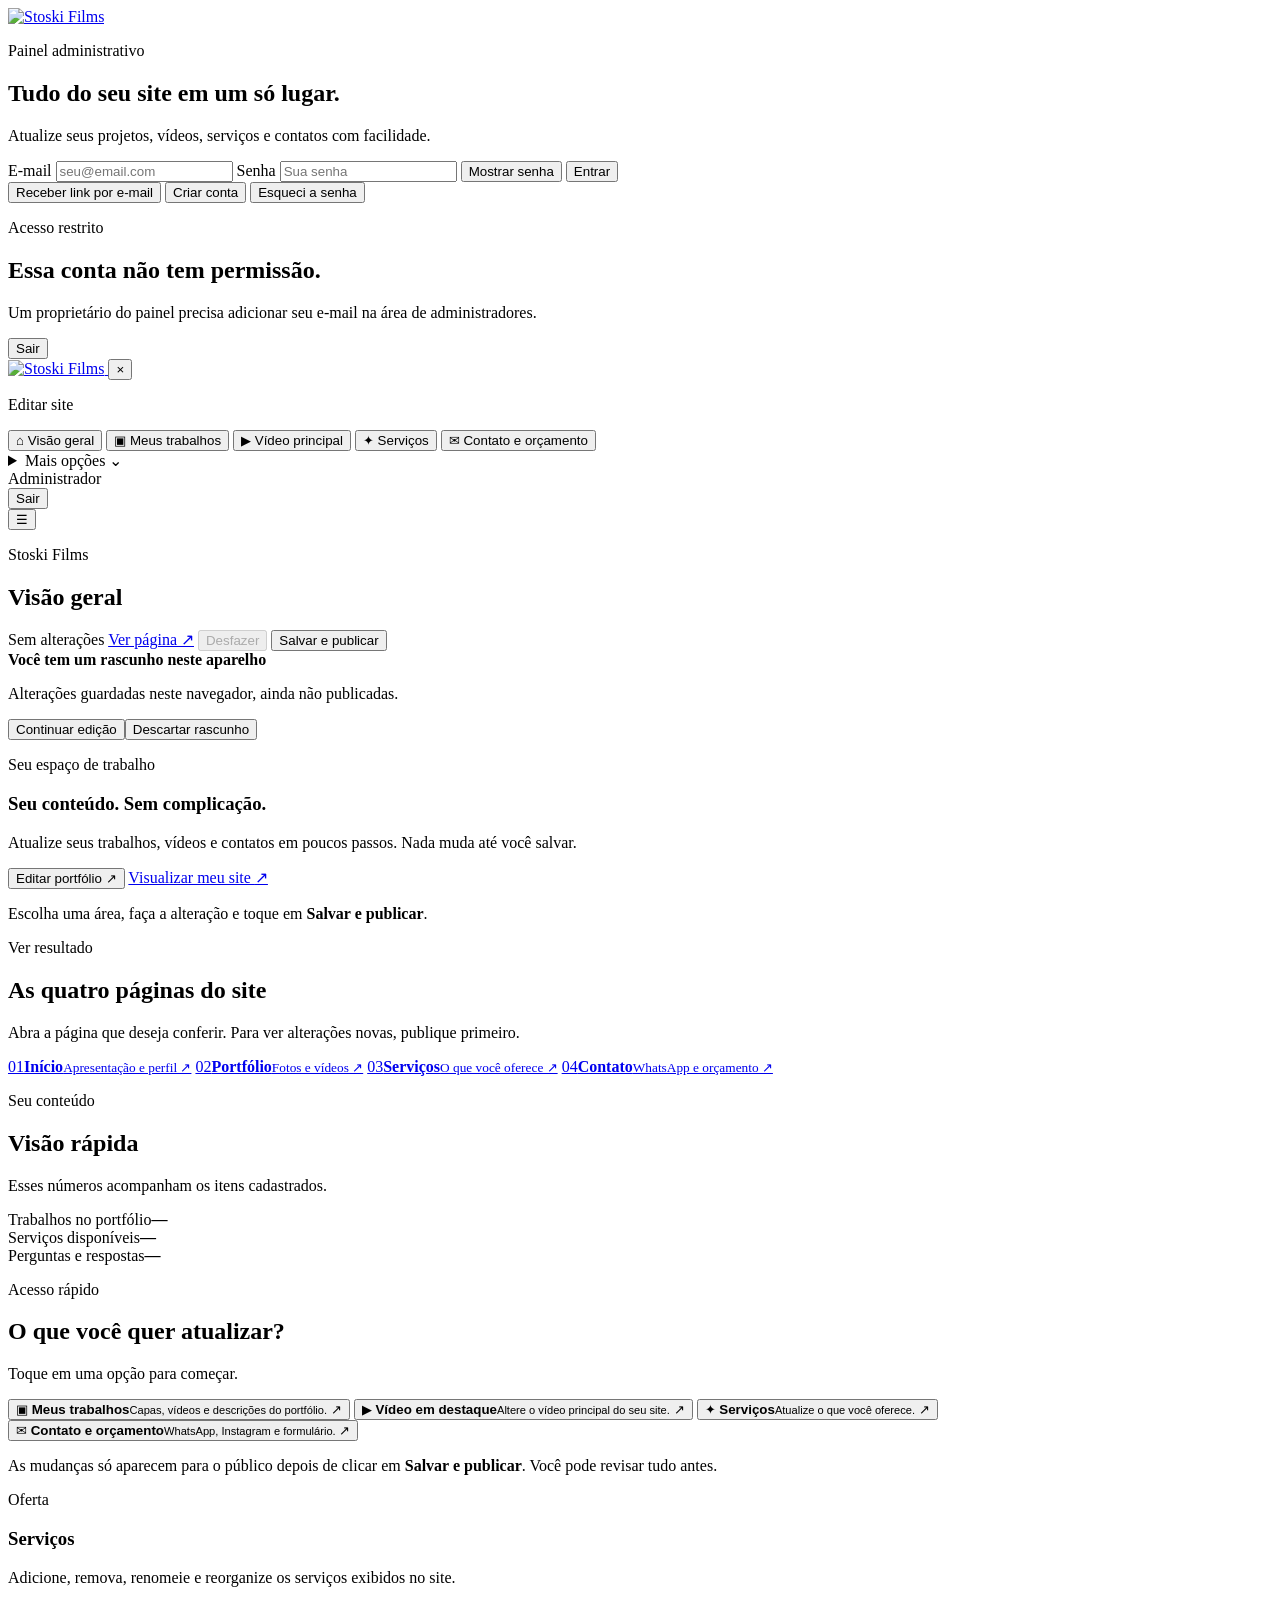
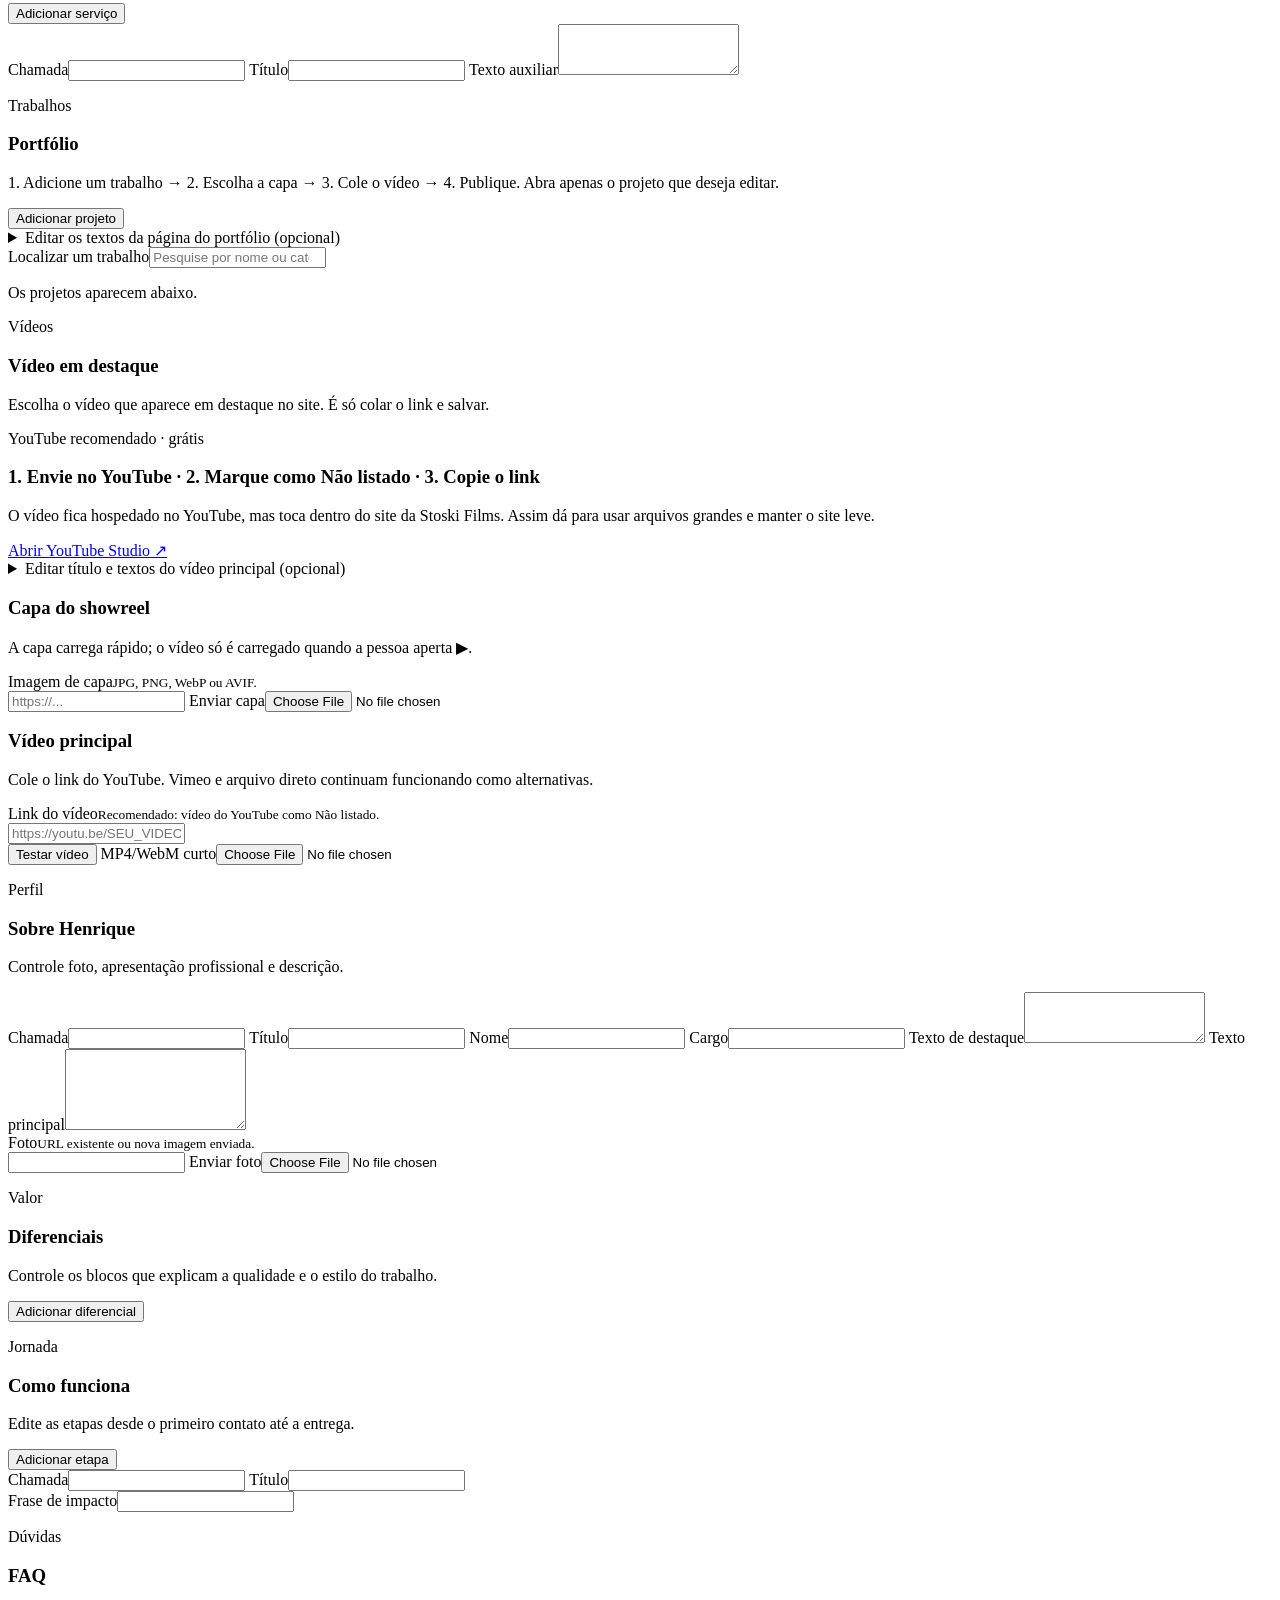
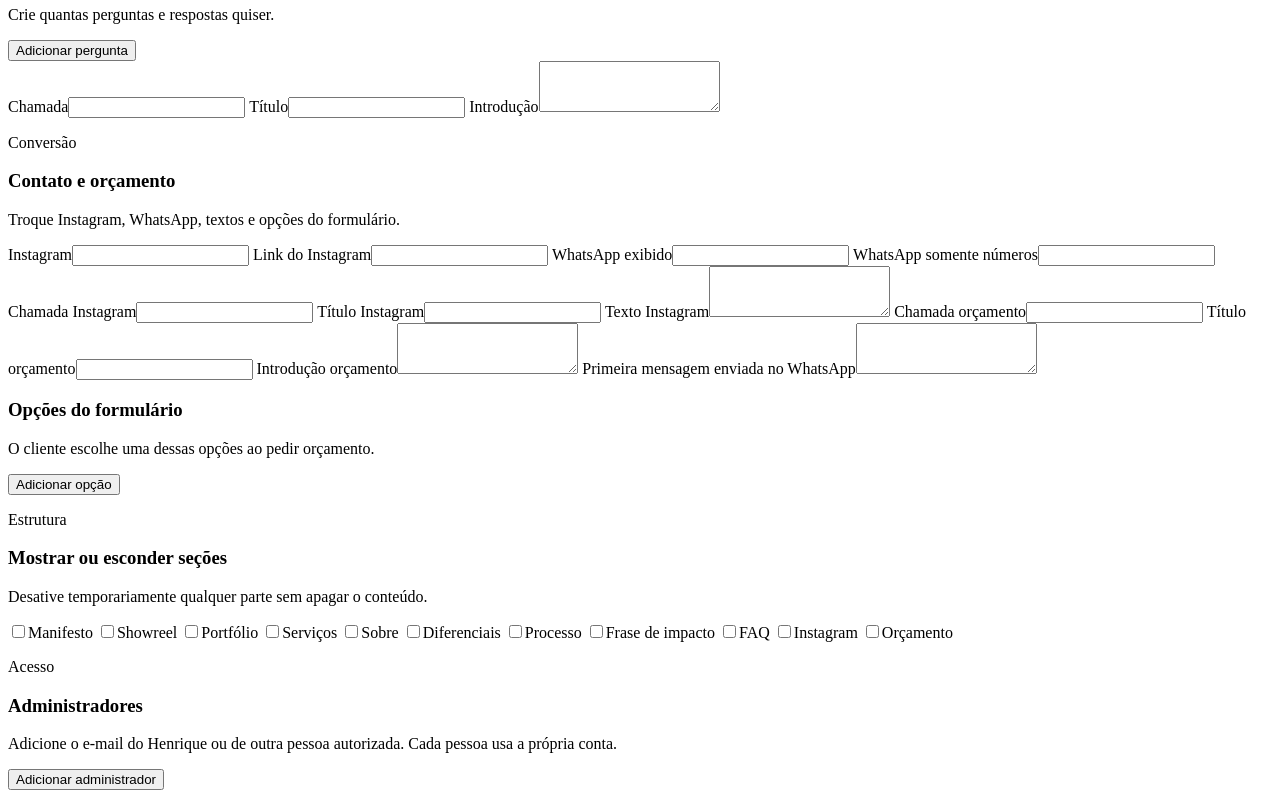
==== admin.html @ f7f20568 "feat(admin): reorganizar painel por tarefas, prévias por página, busca e rascunhos" ====
<!doctype html>
<html lang="pt-BR">
<head>
  <meta charset="utf-8">
  <meta name="viewport" content="width=device-width,initial-scale=1,viewport-fit=cover">
  <meta name="theme-color" content="#0a0a0a">
  <meta http-equiv="Content-Security-Policy" content="default-src 'self'; base-uri 'self'; object-src 'none'; script-src 'self' https://cdn.jsdelivr.net; style-src 'self' 'unsafe-inline' https://fonts.googleapis.com; font-src 'self' data: https://fonts.gstatic.com; img-src 'self' data: blob: https:; connect-src 'self' https://yncspxfsvlqdnodlsosb.supabase.co; media-src 'self' blob: https:; frame-src https://www.youtube-nocookie.com https://www.youtube.com https://player.vimeo.com; form-action 'self'; upgrade-insecure-requests">
  <meta name="referrer" content="strict-origin-when-cross-origin">
  <meta name="robots" content="noindex,nofollow,noarchive">
  <title>Painel ADM | Stoski Films</title>
  <link rel="icon" href="assets/favicon.svg?v=20261104-svg-sf" type="image/svg+xml">
  <link rel="preconnect" href="https://yncspxfsvlqdnodlsosb.supabase.co" crossorigin>
  <link rel="preconnect" href="https://fonts.googleapis.com">
  <link rel="preconnect" href="https://fonts.gstatic.com" crossorigin>
  <link rel="stylesheet" href="css/admin.css?v=20261107-painel-premium">
  <link rel="stylesheet" href="css/admin-upgrade.css?v=20261119-easy-editor">
</head>
<body>
  <div class="admin-shell">
    <section class="auth-screen" id="auth-screen">
      <div class="auth-card">
        <a class="auth-brand" href="index.html">
          <img src="assets/stoski-logo.svg?v=20261104-svg-sf" alt="Stoski Films">
        </a>
        <p class="eyebrow">Painel administrativo</p>
        <h1>Tudo do seu site em um só lugar.</h1>
        <p class="auth-note">Atualize seus projetos, vídeos, serviços e contatos com facilidade.</p>

        <form id="login-form" class="auth-form">
          <label>
            <span>E-mail</span>
            <input id="login-email" type="email" autocomplete="email" required placeholder="seu@email.com">
          </label>
          <label>
            <span>Senha</span>
            <input id="login-password" type="password" autocomplete="current-password" minlength="10" placeholder="Sua senha">
          </label>
          <button class="link-btn password-toggle" id="toggle-password" type="button" aria-pressed="false">Mostrar senha</button>
          <button class="btn primary" type="submit">Entrar</button>
          <div class="auth-actions">
            <button class="link-btn" id="magic-link-btn" type="button">Receber link por e-mail</button>
            <button class="link-btn" id="signup-btn" type="button">Criar conta</button>
            <button class="link-btn" id="reset-btn" type="button">Esqueci a senha</button>
          </div>
        </form>
        <div id="auth-status" class="status" role="status" aria-live="polite"></div>
      </div>
    </section>

    <section class="unauthorized-screen hidden" id="unauthorized-screen">
      <div class="auth-card">
        <p class="eyebrow">Acesso restrito</p>
        <h1>Essa conta não tem permissão.</h1>
        <p class="auth-note">Um proprietário do painel precisa adicionar seu e-mail na área de administradores.</p>
        <button class="btn" id="unauthorized-logout" type="button">Sair</button>
      </div>
    </section>

    <section class="dashboard hidden" id="dashboard">
      <aside class="sidebar" id="sidebar">
        <div class="sidebar-head">
          <a href="index.html" class="brand-link" target="_blank" rel="noopener">
            <img src="assets/stoski-logo.svg?v=20261104-svg-sf" alt="Stoski Films">
          </a>
          <button class="icon-btn sidebar-close" id="sidebar-close" type="button" aria-label="Fechar menu">×</button>
        </div>

        <nav class="admin-nav" id="admin-nav" aria-label="Áreas do painel">
          <p class="nav-group-label">Editar site</p>
          <button class="nav-item active" data-panel="overview" type="button"><span class="nav-item-icon" aria-hidden="true">⌂</span> Visão geral</button>
          <button class="nav-item" data-panel="portfolio" type="button"><span class="nav-item-icon" aria-hidden="true">▣</span> Meus trabalhos</button>
          <button class="nav-item" data-panel="videos" type="button"><span class="nav-item-icon" aria-hidden="true">▶</span> Vídeo principal</button>
          <button class="nav-item" data-panel="services" type="button"><span class="nav-item-icon" aria-hidden="true">✦</span> Serviços</button>
          <button class="nav-item" data-panel="contact" type="button"><span class="nav-item-icon" aria-hidden="true">✉</span> Contato e orçamento</button>
          <details class="nav-more">
            <summary>Mais opções <span aria-hidden="true">⌄</span></summary>
            <div class="nav-more-content">
              <button class="nav-item" data-panel="about" type="button"><span class="nav-item-icon" aria-hidden="true">◎</span> Sobre Henrique</button>
              <button class="nav-item" data-panel="differentials" type="button"><span class="nav-item-icon" aria-hidden="true">✧</span> Diferenciais</button>
              <button class="nav-item" data-panel="process" type="button"><span class="nav-item-icon" aria-hidden="true">☷</span> Como funciona</button>
              <button class="nav-item" data-panel="faq" type="button"><span class="nav-item-icon" aria-hidden="true">?</span> Dúvidas frequentes</button>
              <button class="nav-item" data-panel="sections" type="button"><span class="nav-item-icon" aria-hidden="true">☰</span> Seções do site</button>
              <button class="nav-item owner-only" data-panel="admins" type="button"><span class="nav-item-icon" aria-hidden="true">♙</span> Administradores</button>
            </div>
          </details>
        </nav>

        <div class="sidebar-foot">
          <div class="user-chip">
            <span id="user-name">Administrador</span>
            <small id="user-email"></small>
          </div>
          <button class="btn subtle" id="logout-btn" type="button">Sair</button>
        </div>
      </aside>

      <div class="main-area">
        <header class="topbar">
          <div class="topbar-left">
            <button class="icon-btn mobile-menu" id="mobile-menu" type="button" aria-label="Abrir menu">☰</button>
            <div>
              <p class="eyebrow">Stoski Films</p>
              <h2 id="panel-title">Visão geral</h2>
            </div>
          </div>
          <div class="topbar-actions">
            <span class="save-indicator" id="save-indicator">Sem alterações</span>
            <a class="btn subtle context-preview" id="panel-preview-link" href="index.html" target="_blank" rel="noopener noreferrer">Ver página ↗</a>
            <button class="btn subtle discard-control" id="discard-btn" type="button" disabled>Desfazer</button>
            <button class="btn primary" id="save-btn" type="button">Salvar e publicar</button>
          </div>
        </header>

        <main class="content">
          <div id="global-status" class="status global-status" role="status" aria-live="polite"></div>
          <div class="draft-restore hidden" id="draft-restore" role="region" aria-label="Recuperação de rascunho"><div><strong>Você tem um rascunho neste aparelho</strong><p>Alterações guardadas neste navegador, ainda não publicadas.</p></div><div class="draft-actions"><button class="btn primary small" type="button" id="restore-draft-btn">Continuar edição</button><button class="btn subtle small" type="button" id="delete-draft-btn">Descartar rascunho</button></div></div>

          <section class="panel active" data-panel-id="overview">
            <div class="welcome-card">
              <div class="welcome-copy">
                <p class="eyebrow">Seu espaço de trabalho</p>
                <h1>Seu conteúdo. Sem complicação.</h1>
                <p>Atualize seus trabalhos, vídeos e contatos em poucos passos. Nada muda até você salvar.</p>
                <div class="welcome-actions">
                  <button class="btn primary" type="button" data-open-panel="portfolio">Editar portfólio <span aria-hidden="true">↗</span></button>
                  <a class="btn subtle" href="index.html" target="_blank" rel="noopener noreferrer">Visualizar meu site <span aria-hidden="true">↗</span></a>
                </div>
                <p class="welcome-guidance">Escolha uma área, faça a alteração e toque em <strong>Salvar e publicar</strong>.</p>
              </div>
            </div>
            <div class="admin-pages">
              <div class="admin-pages-head"><p class="eyebrow">Ver resultado</p><h2>As quatro páginas do site</h2><p>Abra a página que deseja conferir. Para ver alterações novas, publique primeiro.</p></div>
              <div class="admin-pages-grid">
                <a href="index.html" target="_blank" rel="noopener noreferrer"><span aria-hidden="true">01</span><strong>Início</strong><small>Apresentação e perfil ↗</small></a>
                <a href="portfolio.html" target="_blank" rel="noopener noreferrer"><span aria-hidden="true">02</span><strong>Portfólio</strong><small>Fotos e vídeos ↗</small></a>
                <a href="servicos.html" target="_blank" rel="noopener noreferrer"><span aria-hidden="true">03</span><strong>Serviços</strong><small>O que você oferece ↗</small></a>
                <a href="contato.html" target="_blank" rel="noopener noreferrer"><span aria-hidden="true">04</span><strong>Contato</strong><small>WhatsApp e orçamento ↗</small></a>
              </div>
            </div>
            <div class="overview-section-heading">
              <div>
                <p class="eyebrow">Seu conteúdo</p>
                <h2>Visão rápida</h2>
              </div>
              <p>Esses números acompanham os itens cadastrados.</p>
            </div>
            <div class="stats-grid overview-stats">
              <article><span>Trabalhos no portfólio</span><strong id="stat-projects">—</strong></article>
              <article><span>Serviços disponíveis</span><strong id="stat-services">—</strong></article>
              <article><span>Perguntas e respostas</span><strong id="stat-faqs">—</strong></article>
            </div>
            <div class="overview-section-heading">
              <div>
                <p class="eyebrow">Acesso rápido</p>
                <h2>O que você quer atualizar?</h2>
              </div>
              <p>Toque em uma opção para começar.</p>
            </div>
            <div class="overview-shortcuts">
              <button class="overview-shortcut" type="button" data-open-panel="portfolio">
                <span class="shortcut-icon" aria-hidden="true">▣</span>
                <span class="shortcut-copy"><strong>Meus trabalhos</strong><small>Capas, vídeos e descrições do portfólio.</small></span>
                <span class="shortcut-arrow" aria-hidden="true">↗</span>
              </button>
              <button class="overview-shortcut" type="button" data-open-panel="videos">
                <span class="shortcut-icon" aria-hidden="true">▶</span>
                <span class="shortcut-copy"><strong>Vídeo em destaque</strong><small>Altere o vídeo principal do seu site.</small></span>
                <span class="shortcut-arrow" aria-hidden="true">↗</span>
              </button>
              <button class="overview-shortcut" type="button" data-open-panel="services">
                <span class="shortcut-icon" aria-hidden="true">✦</span>
                <span class="shortcut-copy"><strong>Serviços</strong><small>Atualize o que você oferece.</small></span>
                <span class="shortcut-arrow" aria-hidden="true">↗</span>
              </button>
              <button class="overview-shortcut" type="button" data-open-panel="contact">
                <span class="shortcut-icon" aria-hidden="true">✉</span>
                <span class="shortcut-copy"><strong>Contato e orçamento</strong><small>WhatsApp, Instagram e formulário.</small></span>
                <span class="shortcut-arrow" aria-hidden="true">↗</span>
              </button>
            </div>
            <p class="overview-hint">As mudanças só aparecem para o público depois de clicar em <strong>Salvar e publicar</strong>. Você pode revisar tudo antes.</p>
          </section>

          <section class="panel" data-panel-id="services">
            <div class="panel-head">
              <div><p class="eyebrow">Oferta</p><h1>Serviços</h1><p>Adicione, remova, renomeie e reorganize os serviços exibidos no site.</p></div>
              <button class="btn primary" data-add-item="services.items" type="button">Adicionar serviço</button>
            </div>
            <div class="form-grid">
              <label><span>Chamada</span><input data-path="services.kicker" type="text"></label>
              <label><span>Título</span><input data-path="services.title" type="text"></label>
              <label><span>Texto auxiliar</span><textarea data-path="services.note" rows="3"></textarea></label>
            </div>
            <div class="repeater cards" data-object-list="services.items" data-template="service"></div>
          </section>

          <section class="panel" data-panel-id="portfolio">
            <div class="panel-head">
              <div><p class="eyebrow">Trabalhos</p><h1>Portfólio</h1><p>1. Adicione um trabalho → 2. Escolha a capa → 3. Cole o vídeo → 4. Publique. Abra apenas o projeto que deseja editar.</p></div>
              <button class="btn primary" data-add-item="portfolio.items" type="button">Adicionar projeto</button>
            </div>
            <details class="page-copy-details"><summary>Editar os textos da página do portfólio (opcional)</summary><div class="form-grid two">
              <label><span>Chamada</span><input data-path="portfolio.kicker" type="text"></label>
              <label><span>Título</span><input data-path="portfolio.title" type="text"></label>
              <label class="full"><span>Texto do link para Instagram</span><input data-path="portfolio.instagramLabel" type="text"></label>
            </div></details>
            <div class="project-tools">
              <label class="project-search-label"><span>Localizar um trabalho</span><input type="search" id="project-search" placeholder="Pesquise por nome ou categoria..." autocomplete="off" aria-controls="project-list"></label>
              <p id="project-results" role="status" aria-live="polite">Os projetos aparecem abaixo.</p>
            </div>
            <datalist id="portfolio-category-options"><option value="Filme de casamento"></option><option value="Eventos"></option><option value="Reels & comercial"></option><option value="Produção audiovisual"></option></datalist>
            <div class="repeater cards" id="project-list" data-object-list="portfolio.items" data-template="portfolio"></div>
          </section>

          <section class="panel" data-panel-id="videos">
            <div class="panel-head">
              <div>
                <p class="eyebrow">Vídeos</p>
                <h1>Vídeo em destaque</h1>
                <p>Escolha o vídeo que aparece em destaque no site. É só colar o link e salvar.</p>
              </div>
            </div>

            <div class="youtube-helper">
              <div>
                <span class="youtube-badge">YouTube recomendado · grátis</span>
                <h3>1. Envie no YouTube · 2. Marque como Não listado · 3. Copie o link</h3>
                <p>O vídeo fica hospedado no YouTube, mas toca dentro do site da Stoski Films. Assim dá para usar arquivos grandes e manter o site leve.</p>
              </div>
              <a class="btn primary" href="https://studio.youtube.com/" target="_blank" rel="noopener">Abrir YouTube Studio ↗</a>
            </div>

            <details class="page-copy-details"><summary>Editar título e textos do vídeo principal (opcional)</summary><div class="form-grid two">
              <label><span>Chamada</span><input data-path="showreel.kicker" type="text"></label>
              <label><span>Botão</span><input data-path="showreel.buttonLabel" type="text"></label>
              <label class="full"><span>Título</span><input data-path="showreel.title" type="text"></label>
              <label class="full"><span>Texto</span><textarea data-path="showreel.text" rows="3"></textarea></label>
            </div></details>

            <div class="section-block">
              <div class="section-block-head">
                <div>
                  <h3>Capa do showreel</h3>
                  <p>A capa carrega rápido; o vídeo só é carregado quando a pessoa aperta ▶.</p>
                </div>
              </div>
              <div class="upload-field compact">
                <div><span>Imagem de capa</span><small>JPG, PNG, WebP ou AVIF.</small></div>
                <input data-path="showreel.cover" type="text" placeholder="https://...">
                <label class="btn file-btn small">Enviar capa<input type="file" accept="image/*" data-upload-target="showreel.cover"></label>
              </div>
              <img id="showreel-cover-preview" class="admin-cover-preview" alt="Capa atual do vídeo principal" hidden>
            </div>

            <div class="section-block">
              <div class="section-block-head">
                <div>
                  <h3>Vídeo principal</h3>
                  <p>Cole o link do YouTube. Vimeo e arquivo direto continuam funcionando como alternativas.</p>
                </div>
              </div>
              <div class="upload-field compact video-upload-field">
                <div><span>Link do vídeo</span><small>Recomendado: vídeo do YouTube como Não listado.</small></div>
                <input data-path="showreel.video" type="url" placeholder="https://youtu.be/SEU_VIDEO">
                <div class="media-actions">
                  <button class="btn small" type="button" data-preview-path="showreel.video">Testar vídeo</button>
                  <label class="btn file-btn small">MP4/WebM curto<input type="file" accept="video/mp4,video/webm,.mp4,.webm" data-upload-target="showreel.video"></label>
                </div>
              </div>
            </div>
          </section>

          <section class="panel" data-panel-id="about">
            <div class="panel-head"><div><p class="eyebrow">Perfil</p><h1>Sobre Henrique</h1><p>Controle foto, apresentação profissional e descrição.</p></div></div>
            <div class="form-grid two">
              <label><span>Chamada</span><input data-path="about.kicker" type="text"></label>
              <label><span>Título</span><input data-path="about.title" type="text"></label>
              <label><span>Nome</span><input data-path="about.name" type="text"></label>
              <label><span>Cargo</span><input data-path="about.role" type="text"></label>
              <label class="full"><span>Texto de destaque</span><textarea data-path="about.lead" rows="3"></textarea></label>
              <label class="full"><span>Texto principal</span><textarea data-path="about.text" rows="5"></textarea></label>
              <div class="full upload-field">
                <div><span>Foto</span><small>URL existente ou nova imagem enviada.</small></div>
                <input data-path="about.image" type="text">
                <label class="btn file-btn">Enviar foto<input type="file" accept="image/*" data-upload-target="about.image"></label>
              </div>
              <img id="about-photo-preview" class="admin-cover-preview" alt="Foto atual do Henrique" hidden>
            </div>
          </section>

          <section class="panel" data-panel-id="differentials">
            <div class="panel-head">
              <div><p class="eyebrow">Valor</p><h1>Diferenciais</h1><p>Controle os blocos que explicam a qualidade e o estilo do trabalho.</p></div>
              <button class="btn primary" data-add-item="differentials" type="button">Adicionar diferencial</button>
            </div>
            <div class="repeater cards" data-object-list="differentials" data-template="simple"></div>
          </section>

          <section class="panel" data-panel-id="process">
            <div class="panel-head">
              <div><p class="eyebrow">Jornada</p><h1>Como funciona</h1><p>Edite as etapas desde o primeiro contato até a entrega.</p></div>
              <button class="btn primary" data-add-item="process.items" type="button">Adicionar etapa</button>
            </div>
            <div class="form-grid two">
              <label><span>Chamada</span><input data-path="process.kicker" type="text"></label>
              <label><span>Título</span><input data-path="process.title" type="text"></label>
            </div>
            <div class="repeater cards" data-object-list="process.items" data-template="simple"></div>
            <div class="section-block">
              <label><span>Frase de impacto</span><input data-path="quote" type="text"></label>
            </div>
          </section>

          <section class="panel" data-panel-id="faq">
            <div class="panel-head">
              <div><p class="eyebrow">Dúvidas</p><h1>FAQ</h1><p>Crie quantas perguntas e respostas quiser.</p></div>
              <button class="btn primary" data-add-item="faq.items" type="button">Adicionar pergunta</button>
            </div>
            <div class="form-grid">
              <label><span>Chamada</span><input data-path="faq.kicker" type="text"></label>
              <label><span>Título</span><input data-path="faq.title" type="text"></label>
              <label><span>Introdução</span><textarea data-path="faq.intro" rows="3"></textarea></label>
            </div>
            <div class="repeater cards" data-object-list="faq.items" data-template="faq"></div>
          </section>

          <section class="panel" data-panel-id="contact">
            <div class="panel-head"><div><p class="eyebrow">Conversão</p><h1>Contato e orçamento</h1><p>Troque Instagram, WhatsApp, textos e opções do formulário.</p></div></div>
            <div class="form-grid two">
              <label><span>Instagram</span><input data-path="social.instagramHandle" type="text"></label>
              <label><span>Link do Instagram</span><input data-path="social.instagramUrl" type="url"></label>
              <label><span>WhatsApp exibido</span><input data-path="social.whatsappDisplay" type="text"></label>
              <label><span>WhatsApp somente números</span><input data-path="social.whatsappNumber" type="text" inputmode="numeric"></label>
              <label><span>Chamada Instagram</span><input data-path="social.showcaseKicker" type="text"></label>
              <label><span>Título Instagram</span><input data-path="social.showcaseTitle" type="text"></label>
              <label class="full"><span>Texto Instagram</span><textarea data-path="social.showcaseText" rows="3"></textarea></label>
              <label><span>Chamada orçamento</span><input data-path="budget.kicker" type="text"></label>
              <label><span>Título orçamento</span><input data-path="budget.title" type="text"></label>
              <label class="full"><span>Introdução orçamento</span><textarea data-path="budget.intro" rows="3"></textarea></label>
              <label class="full"><span>Primeira mensagem enviada no WhatsApp</span><textarea data-path="budget.whatsappGreeting" rows="3"></textarea></label>
            </div>
            <div class="section-block">
              <div class="section-block-head"><div><h3>Opções do formulário</h3><p>O cliente escolhe uma dessas opções ao pedir orçamento.</p></div><button class="btn small" data-add-string="budget.serviceOptions" type="button">Adicionar opção</button></div>
              <div class="repeater" data-string-list="budget.serviceOptions"></div>
            </div>
          </section>

          <section class="panel" data-panel-id="sections">
            <div class="panel-head"><div><p class="eyebrow">Estrutura</p><h1>Mostrar ou esconder seções</h1><p>Desative temporariamente qualquer parte sem apagar o conteúdo.</p></div></div>
            <div class="switch-grid">
              <label><input data-path="visibility.manifesto" type="checkbox"><span>Manifesto</span></label>
              <label><input data-path="visibility.showreel" type="checkbox"><span>Showreel</span></label>
              <label><input data-path="visibility.portfolio" type="checkbox"><span>Portfólio</span></label>
              <label><input data-path="visibility.services" type="checkbox"><span>Serviços</span></label>
              <label><input data-path="visibility.about" type="checkbox"><span>Sobre</span></label>
              <label><input data-path="visibility.differentials" type="checkbox"><span>Diferenciais</span></label>
              <label><input data-path="visibility.process" type="checkbox"><span>Processo</span></label>
              <label><input data-path="visibility.quote" type="checkbox"><span>Frase de impacto</span></label>
              <label><input data-path="visibility.faq" type="checkbox"><span>FAQ</span></label>
              <label><input data-path="visibility.socialShowcase" type="checkbox"><span>Instagram</span></label>
              <label><input data-path="visibility.budget" type="checkbox"><span>Orçamento</span></label>
            </div>
          </section>

          <section class="panel owner-only" data-panel-id="admins">
            <div class="panel-head">
              <div><p class="eyebrow">Acesso</p><h1>Administradores</h1><p>Adicione o e-mail do Henrique ou de outra pessoa autorizada. Cada pessoa usa a própria conta.</p></div>
              <button class="btn primary" id="add-admin-btn" type="button">Adicionar administrador</button>
            </div>
            <div class="admin-list" id="admin-list"></div>
          </section>

        </main>
      </div>
      <div class="mobile-save-bar" id="mobile-save-bar" hidden>
        <div class="mobile-save-copy"><strong>Você fez alterações</strong><small>Guardei um rascunho neste aparelho</small></div>
        <button class="btn primary" id="mobile-save-btn" type="button">Salvar e publicar</button>
      </div>
      <div class="sidebar-backdrop" id="sidebar-backdrop"></div>
    </section>
  </div>

  <dialog id="admin-dialog" class="modal">
    <form method="dialog" class="modal-card" id="admin-form">
      <div class="modal-head">
        <div><p class="eyebrow">Permissão</p><h2>Adicionar administrador</h2></div>
        <button class="icon-btn" value="cancel" aria-label="Fechar">×</button>
      </div>
      <label><span>Nome</span><input id="admin-name-input" type="text" maxlength="100"></label>
      <label><span>E-mail</span><input id="admin-email-input" type="email" required></label>
      <label><span>Nível</span>
        <select id="admin-role-input">
          <option value="editor">Editor — altera conteúdo</option>
          <option value="owner">Proprietário — conteúdo e acessos</option>
        </select>
      </label>
      <div class="modal-actions">
        <button class="btn" value="cancel" type="button" id="admin-cancel-btn">Cancelar</button>
        <button class="btn primary" type="submit">Adicionar</button>
      </div>
    </form>
  </dialog>

  <dialog id="password-dialog" class="modal">
    <form class="modal-card" id="password-form">
      <div class="modal-head">
        <div><p class="eyebrow">Segurança</p><h2>Definir nova senha</h2></div>
        <button class="icon-btn" type="button" id="password-cancel" aria-label="Fechar">×</button>
      </div>
      <label><span>Nova senha</span><input id="new-password" type="password" autocomplete="new-password" minlength="10" required></label>
      <label><span>Confirmar nova senha</span><input id="confirm-password" type="password" autocomplete="new-password" minlength="10" required></label>
      <div id="password-status" class="status" role="status" aria-live="polite"></div>
      <div class="modal-actions">
        <button class="btn" id="password-cancel-footer" type="button">Cancelar</button>
        <button class="btn primary" type="submit">Salvar nova senha</button>
      </div>
    </form>
  </dialog>

  <dialog id="media-preview-dialog" class="modal media-preview-modal">
    <div class="modal-card">
      <div class="modal-head">
        <div><p class="eyebrow">Prévia</p><h2>Testar vídeo</h2></div>
        <button class="icon-btn" type="button" id="media-preview-close" aria-label="Fechar">×</button>
      </div>
      <div class="admin-video-stage">
        <video id="admin-video-preview" controls playsinline preload="metadata" hidden></video>
        <iframe id="admin-video-embed" title="Prévia do vídeo" allow="autoplay; fullscreen; picture-in-picture" allowfullscreen hidden></iframe>
        <p id="admin-video-error" class="empty" hidden></p>
      </div>
    </div>
  </dialog>

  <script src="https://cdn.jsdelivr.net/npm/@supabase/supabase-js@2"></script>
  <script src="js/admin.js?v=20261119-easy-editor" defer></script>
</body>
</html>
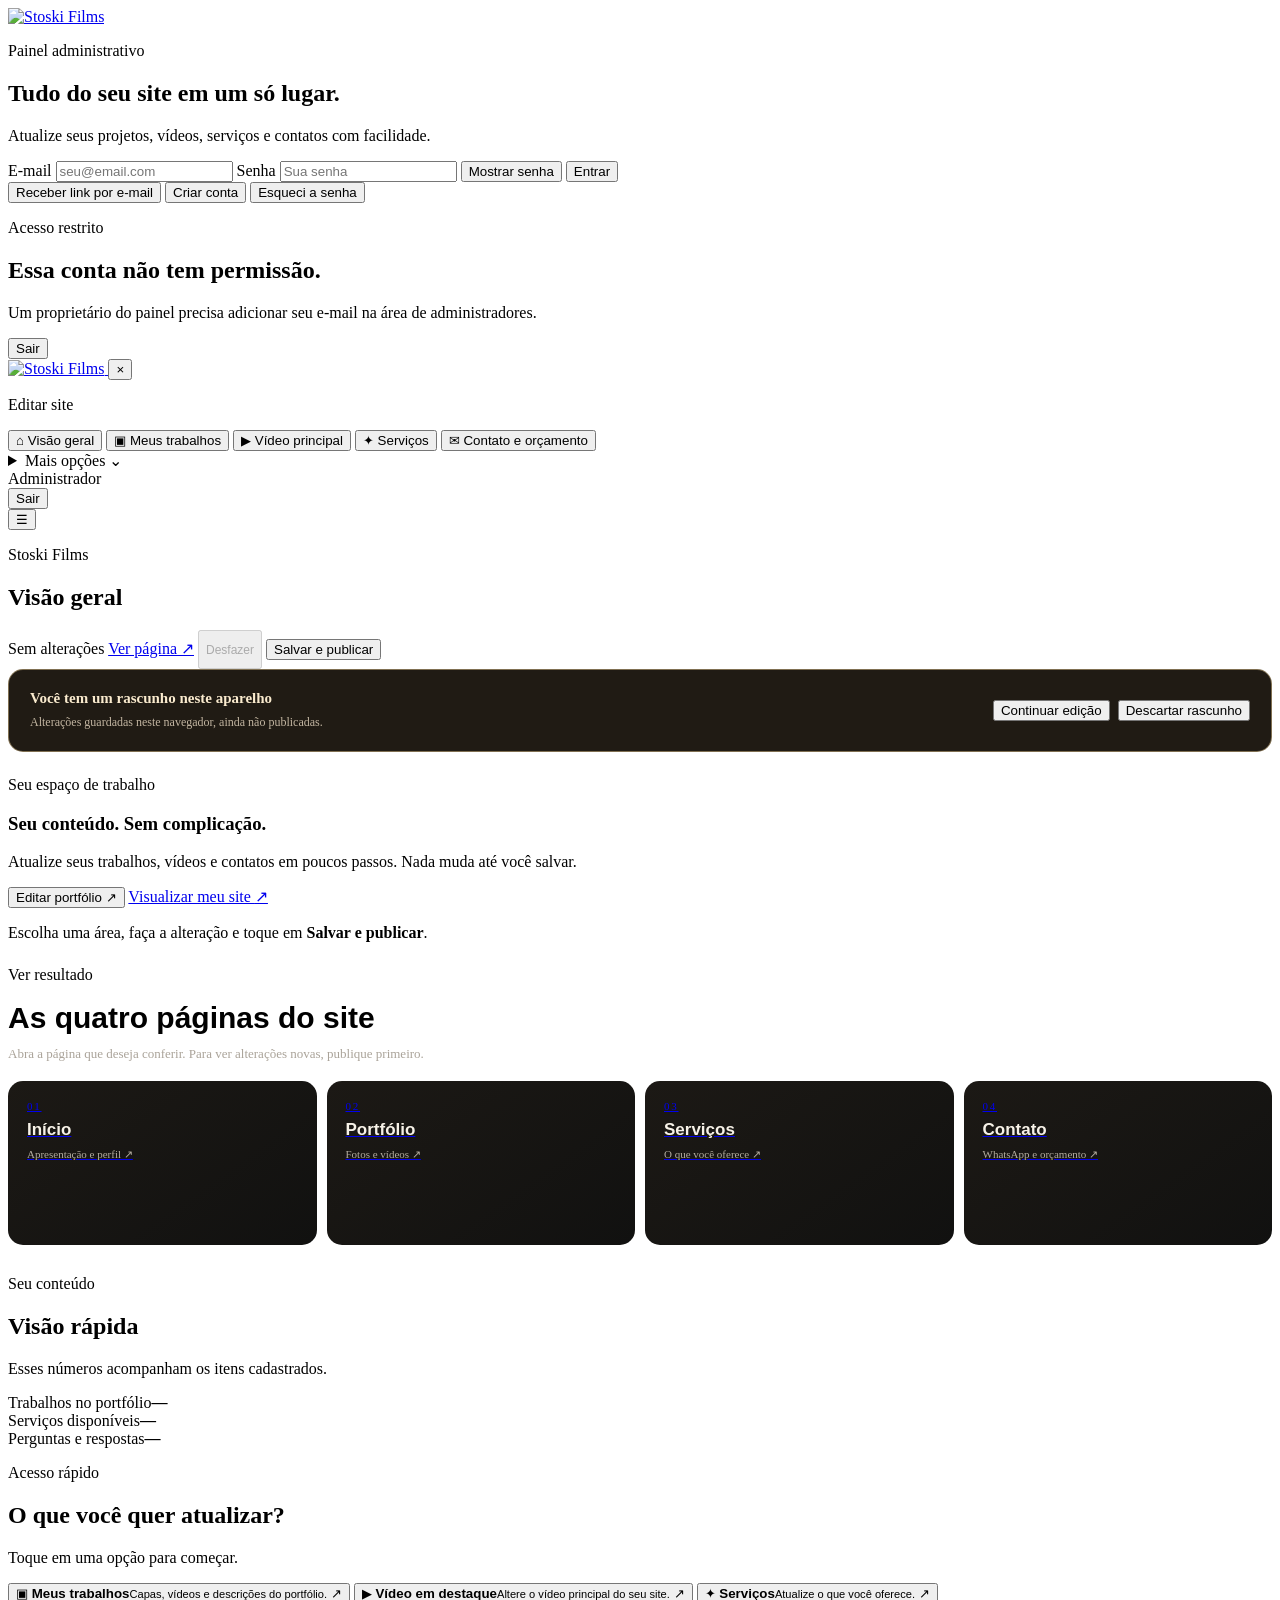
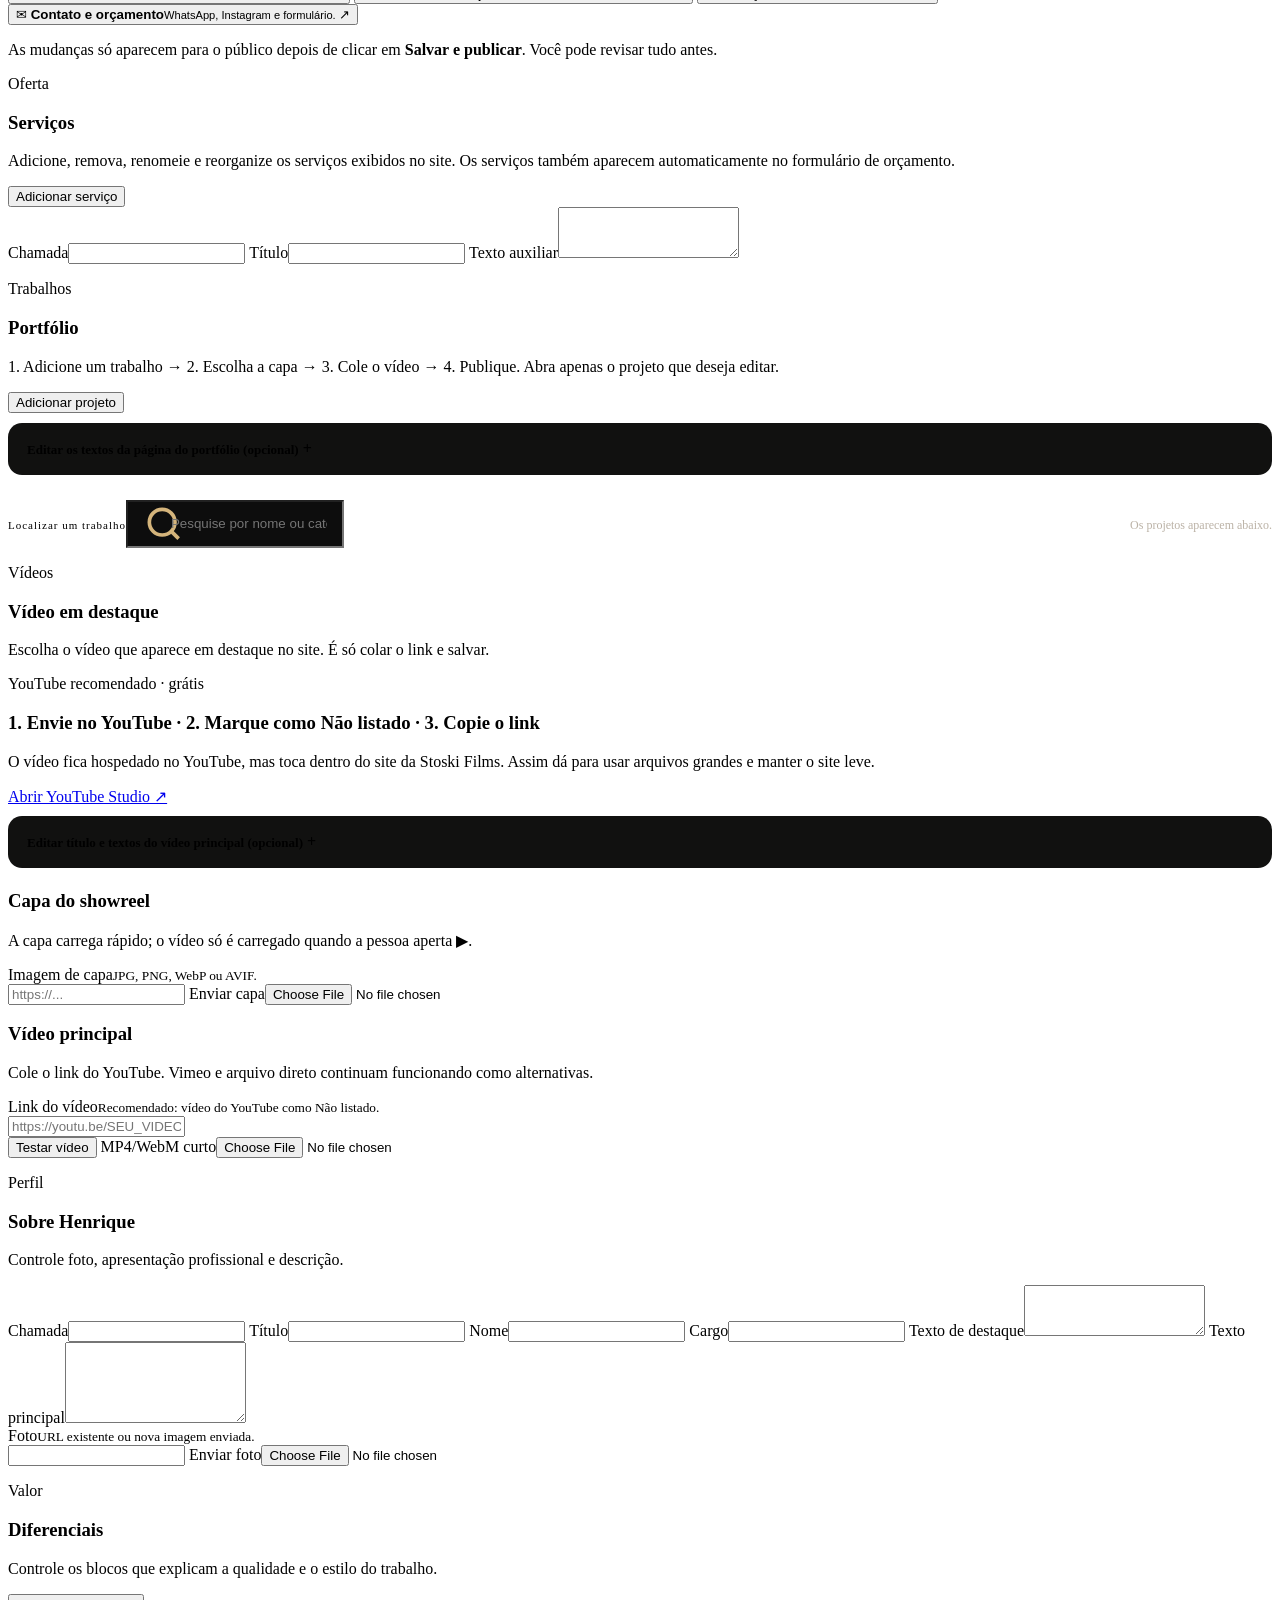
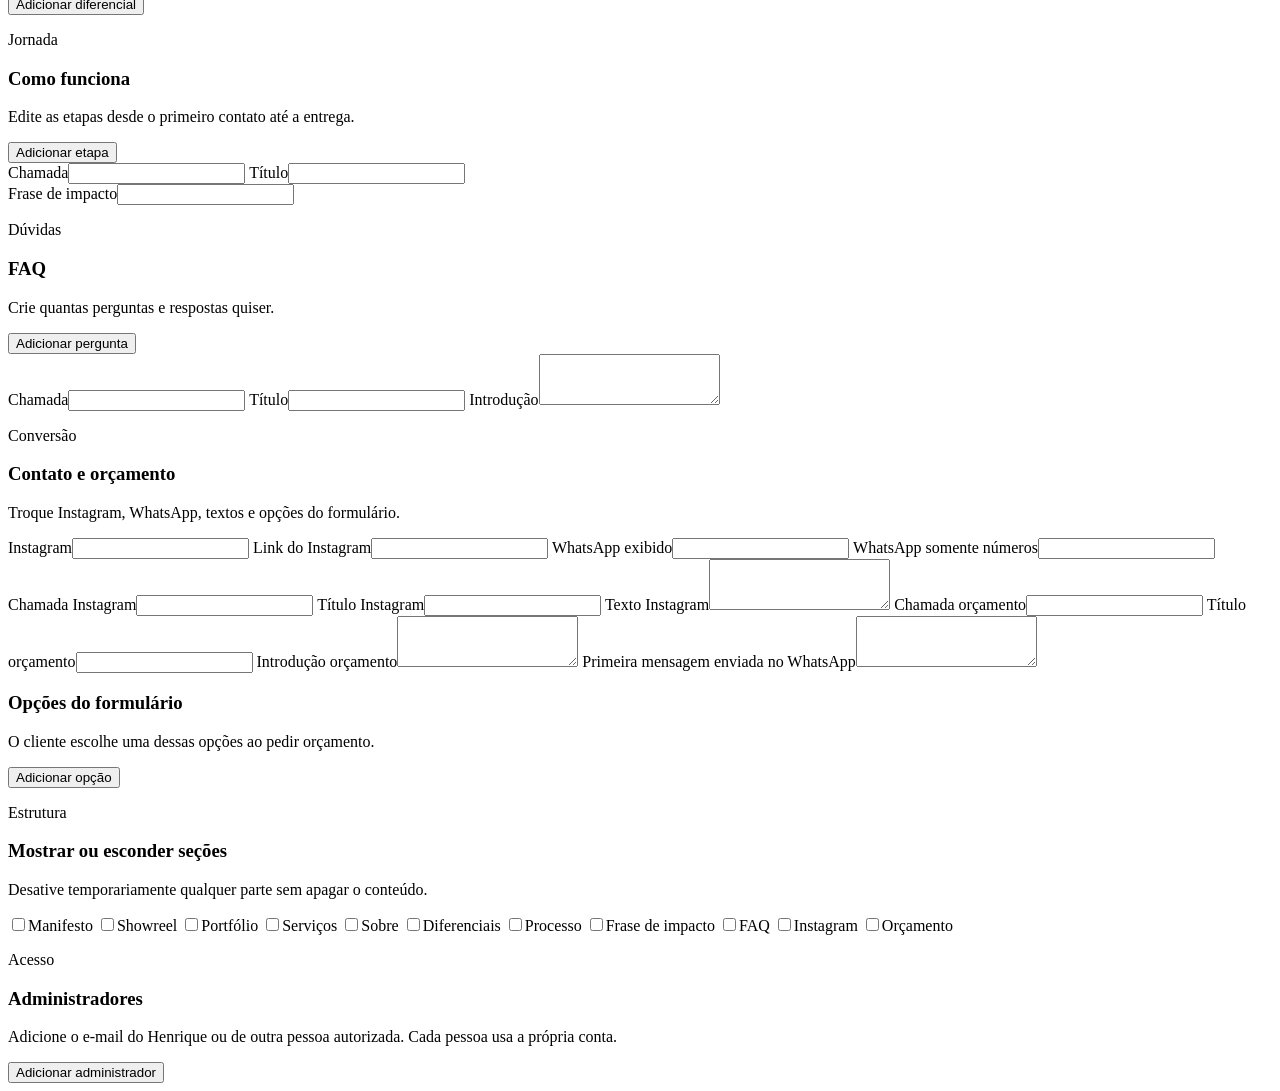
==== commit bfbca3bc: "Sync custom services with quote form and prevent incomplete publication" ====
--- a/admin.html
+++ b/admin.html
@@ -183,7 +183,7 @@
 
           <section class="panel" data-panel-id="services">
             <div class="panel-head">
-              <div><p class="eyebrow">Oferta</p><h1>Serviços</h1><p>Adicione, remova, renomeie e reorganize os serviços exibidos no site.</p></div>
+              <div><p class="eyebrow">Oferta</p><h1>Serviços</h1><p>Adicione, remova, renomeie e reorganize os serviços exibidos no site. Os serviços também aparecem automaticamente no formulário de orçamento.</p></div>
               <button class="btn primary" data-add-item="services.items" type="button">Adicionar serviço</button>
             </div>
             <div class="form-grid">
@@ -432,6 +432,6 @@
   </dialog>
 
   <script src="https://cdn.jsdelivr.net/npm/@supabase/supabase-js@2"></script>
-  <script src="js/admin.js?v=20261119-easy-editor" defer></script>
+  <script src="js/admin.js?v=20261125-service-editor" defer></script>
 </body>
 </html>
--- a/css/admin-upgrade.css
+++ b/css/admin-upgrade.css
@@ -0,0 +1,56 @@
+/* Stoski Films · editor do Henrique (novembro de 2026) */
+:root{--editor-line:rgba(224,197,143,.18)}
+.admin-pages{margin:24px 0 30px}
+.admin-pages-head h2{font:700 clamp(22px,3vw,30px)/1.2 Manrope,sans-serif;margin:5px 0 8px}
+.admin-pages-head>p:last-child{font-size:13px;color:#aaa399;line-height:1.55;margin:0 0 17px}
+.admin-pages-grid{display:grid;grid-template-columns:repeat(4,minmax(0,1fr));gap:10px}
+.admin-pages-grid>a{display:flex;flex-direction:column;gap:8px;min-height:126px;padding:19px;border:1px solid var(--line);border-radius:15px;background:linear-gradient(145deg,#1c1915,#111110);transition:border-color .2s ease,transform .2s ease}
+.admin-pages-grid>a:is(:hover,:focus-visible){border-color:var(--accent);transform:translateY(-2px);outline-offset:3px}
+.admin-pages-grid>a>span{color:var(--accent-2);font-size:11px;letter-spacing:.16em}
+.admin-pages-grid strong{font:700 17px Manrope,sans-serif;color:#f7f2e8}
+.admin-pages-grid small{font-size:11px;color:#b4ada0}
+.context-preview{white-space:nowrap}
+.discard-control{font-size:12px;min-height:39px}
+.draft-restore{display:flex;align-items:center;justify-content:space-between;gap:20px;background:#201b14;border:1px solid rgba(224,197,143,.5);border-radius:15px;padding:19px 21px;margin:0 0 24px}
+.draft-restore strong{font-size:15px;color:#faebce}
+.draft-restore p{font-size:12px;color:#c2b5a1;margin:7px 0 0;line-height:1.45}
+.draft-actions{display:flex;gap:8px;flex-wrap:wrap;flex-shrink:0}
+.page-copy-details{margin:10px 0 22px;padding:0 19px;border:1px solid var(--line);border-radius:14px;background:#111110}
+.page-copy-details>summary{cursor:pointer;list-style:none;padding:17px 0;font-weight:600;color:var(--accent-2);font-size:13px}
+.page-copy-details>summary::-webkit-details-marker{display:none}
+.page-copy-details>summary:after{content:" +";font-size:16px}
+.page-copy-details[open]>summary:after{content:" −"}
+.page-copy-details>.form-grid{border-top:1px solid var(--line);padding:18px 0}
+.project-tools{margin-top:25px;display:flex;justify-content:space-between;align-items:flex-end;gap:15px}
+.project-search-label{width:min(100%,470px)}
+.project-search-label>span{font-size:11px;letter-spacing:.09em}
+.project-tools p{font-size:12px;color:#bbb2a6;white-space:nowrap;margin:0 0 15px}
+.project-search-label input{min-height:48px;padding-left:43px;background:#0d0d0d url("data:image/svg+xml,%3Csvg xmlns='http://www.w3.org/2000/svg' viewBox='0 0 24 24' fill='none' stroke='%23d4b47b' stroke-width='2'%3E%3Ccircle cx='11' cy='11' r='7'/%3E%3Cpath d='m20 20-4-4'/%3E%3C/svg%3E") no-repeat 14px center;background-size:auto,auto 18px}
+.portfolio-editor{padding:0!important;display:block;overflow:hidden;background:#131210!important;border:1px solid var(--line)}
+.portfolio-editor[hidden]{display:none!important}
+.project-editor-details{display:block;width:100%}
+.project-editor-summary{list-style:none;cursor:pointer;display:grid;grid-template-columns:84px minmax(0,1fr) 24px;align-items:center;gap:16px;min-height:114px;padding:14px 18px}
+.project-editor-summary::-webkit-details-marker{display:none}
+.project-editor-summary:is(:hover,:focus-visible){background:rgba(218,186,130,.07);outline:none}
+.project-editor-details[open]>.project-editor-summary{background:rgba(224,197,143,.06);border-bottom:1px solid var(--editor-line)}
+.project-editor-thumbnail{height:74px;width:84px;border-radius:10px;background:linear-gradient(140deg,#33291b,#171717);color:#d5b178;display:flex;align-items:center;justify-content:center;font-size:20px;overflow:hidden}
+.project-editor-thumbnail img{display:block;width:100%;height:100%;object-fit:cover}
+.project-editor-copy{min-width:0;display:grid;gap:7px}
+.project-editor-copy strong{font-family:Manrope,sans-serif;font-size:clamp(14px,1.4vw,18px);line-height:1.3;overflow-wrap:anywhere;color:#f9f4e9}
+.project-editor-copy small{font-size:12px;color:#b9afa0;line-height:1.35}
+.project-editor-arrow{font-size:22px;color:#d7b77f;transition:transform .2s}
+.project-editor-details[open] .project-editor-arrow{transform:rotate(180deg)}
+.project-editor-body{display:grid;gap:15px;padding:20px 21px 24px;position:relative}
+.portfolio-editor .card-actions{position:static;display:flex;justify-content:flex-end;order:0}
+.portfolio-editor .card-index{display:none}
+.portfolio-editor .image-preview{max-height:230px;object-fit:contain;object-position:left center;background:#0c0c0c}
+.portfolio-editor .upload-field{grid-template-columns:minmax(120px,1fr) minmax(180px,1.3fr) auto}
+.portfolio-editor .advanced-fields{padding:0}
+.portfolio-editor .advanced-fields summary{padding-block:10px}
+.admin-cover-preview{display:block;width:min(100%,470px);max-height:235px;object-fit:cover;object-position:center;border-radius:12px;border:1px solid var(--line);background:#101010;margin:14px 0 7px}
+.admin-cover-preview[hidden]{display:none!important}
+.page-copy-details:focus-within,.portfolio-editor:focus-within{border-color:rgba(224,197,143,.65)}
+@media(max-width:1100px){.admin-pages-grid{grid-template-columns:repeat(2,minmax(0,1fr))}.topbar-actions{gap:7px}.topbar-actions .btn{padding:9px 11px}}
+@media(max-width:820px){.topbar{padding-inline:16px}.topbar-actions .discard-control{display:none}.topbar-actions .context-preview{font-size:11px;min-height:40px}.draft-restore{flex-direction:column;align-items:flex-start}.draft-actions{width:100%}.project-tools{flex-direction:column;align-items:stretch}.project-tools p{margin:0}.project-search-label{max-width:none;width:100%}}
+@media(max-width:600px){.admin-pages-grid{grid-template-columns:repeat(2,minmax(0,1fr));gap:8px}.admin-pages-grid>a{min-height:107px;padding:14px}.admin-pages-grid strong{font-size:14px}.admin-pages-grid small{font-size:10px}.draft-actions .btn{flex:1}.project-editor-summary{grid-template-columns:65px minmax(0,1fr) 18px;gap:11px;padding:12px;min-height:95px}.project-editor-thumbnail{width:65px;height:65px}.project-editor-copy strong{font-size:14px}.project-editor-copy small{font-size:10px}.project-editor-body{padding:16px 14px 21px}.portfolio-editor .upload-field{grid-template-columns:1fr}.topbar-actions .save-indicator{display:none}}
+@media(prefers-reduced-motion:reduce){.admin-pages-grid>a,.project-editor-arrow{transition:none}}
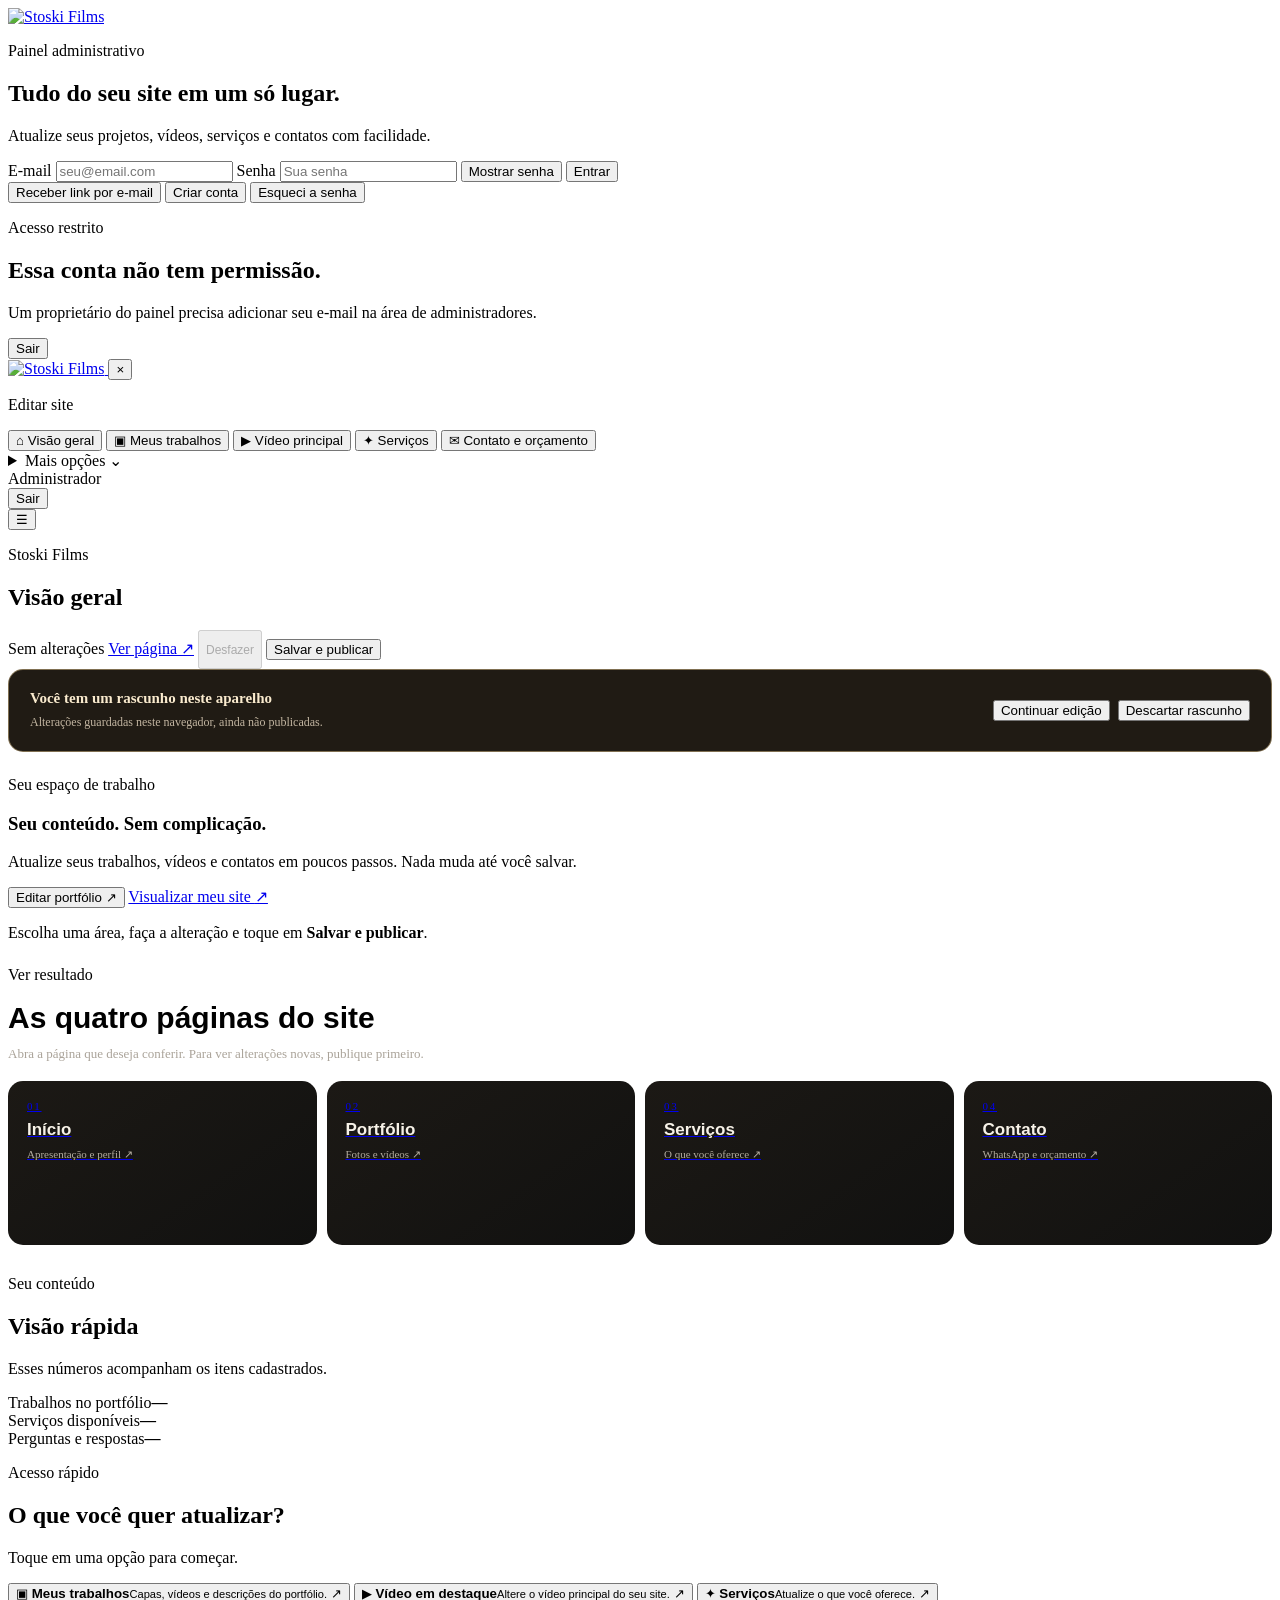
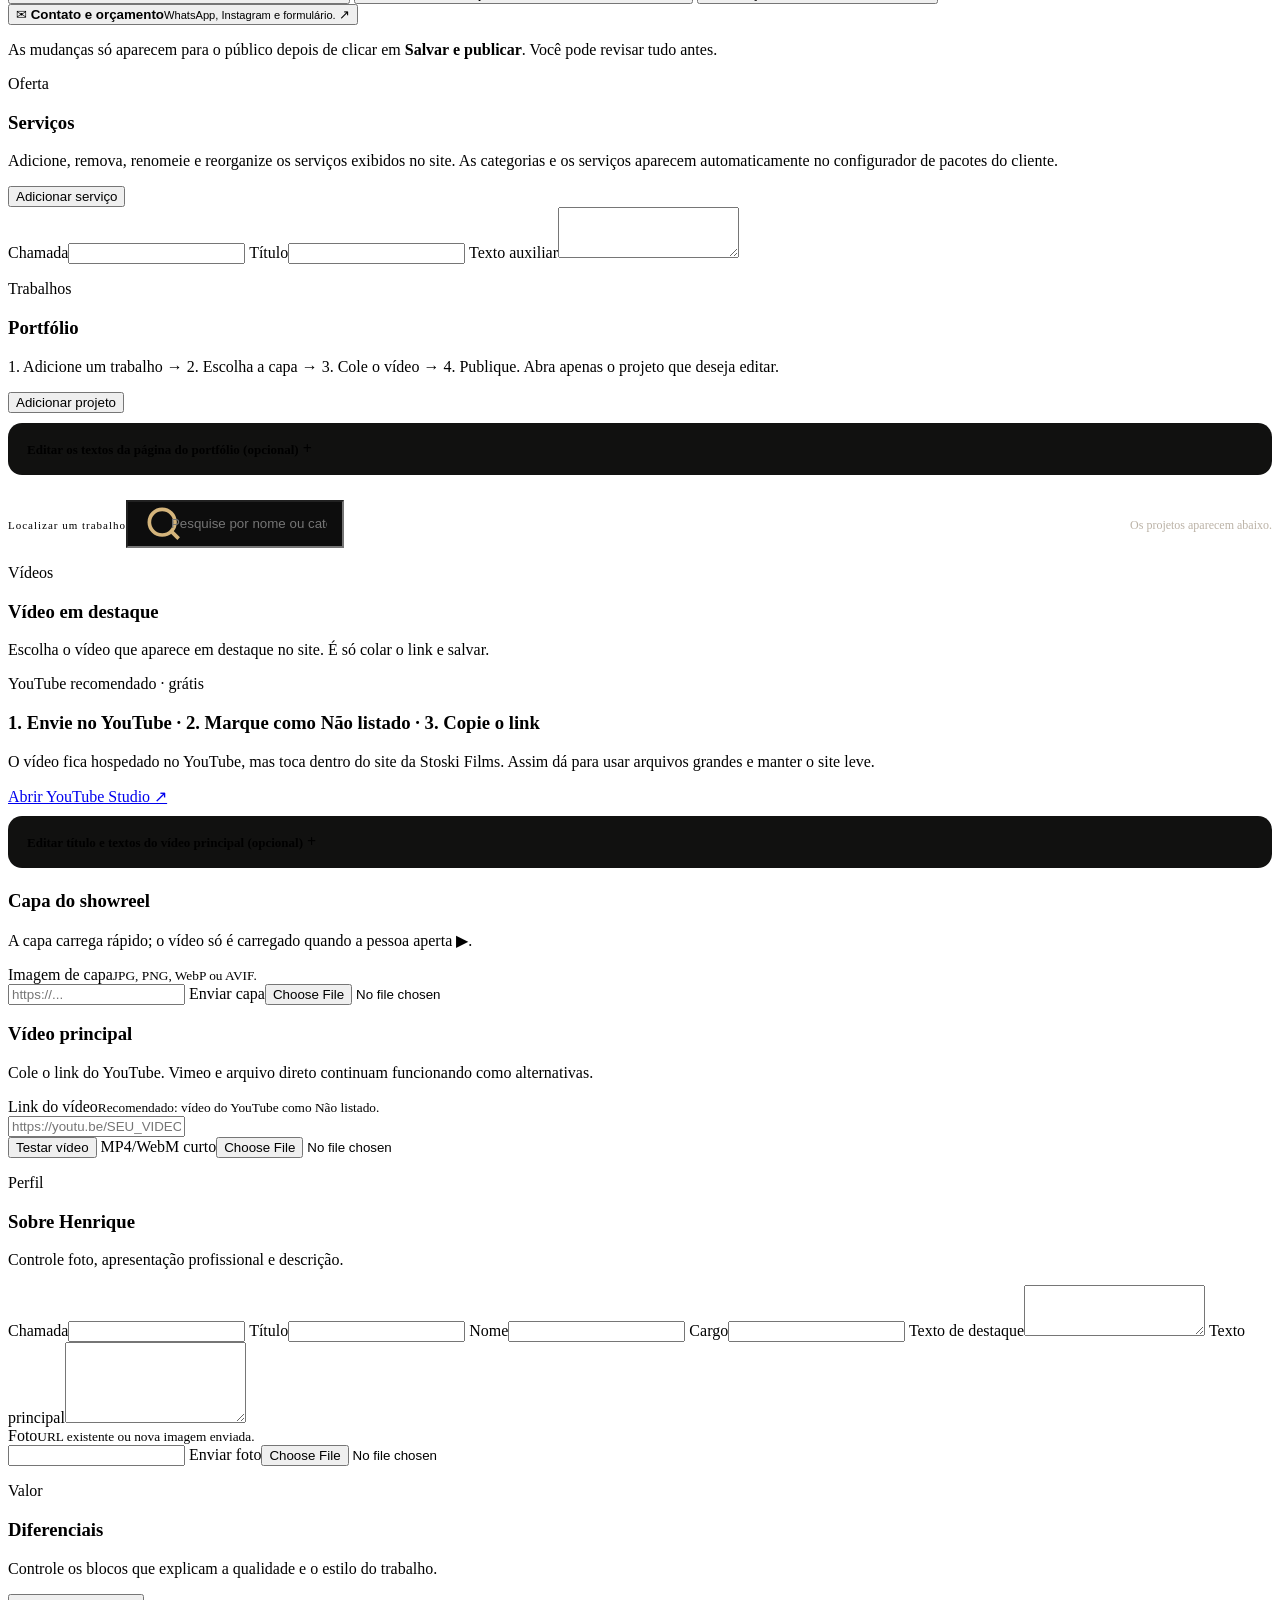
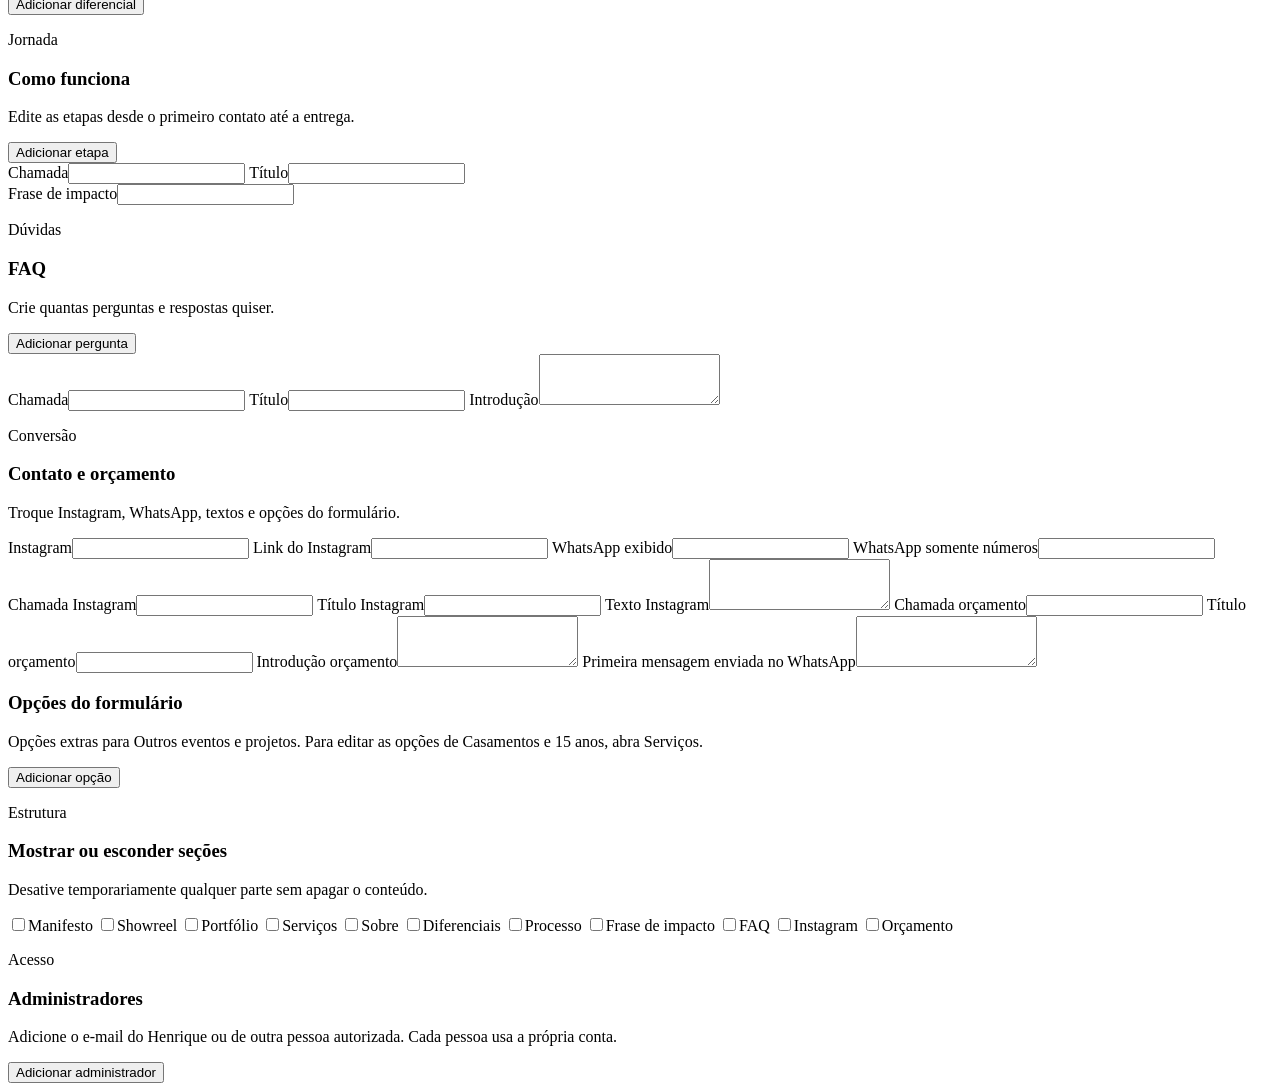
==== commit dc5f2dac: "Novo configurador de orçamento por pacote: admin.html" ====
--- a/admin.html
+++ b/admin.html
@@ -183,7 +183,7 @@
 
           <section class="panel" data-panel-id="services">
             <div class="panel-head">
-              <div><p class="eyebrow">Oferta</p><h1>Serviços</h1><p>Adicione, remova, renomeie e reorganize os serviços exibidos no site. Os serviços também aparecem automaticamente no formulário de orçamento.</p></div>
+              <div><p class="eyebrow">Oferta</p><h1>Serviços</h1><p>Adicione, remova, renomeie e reorganize os serviços exibidos no site. As categorias e os serviços aparecem automaticamente no configurador de pacotes do cliente.</p></div>
               <button class="btn primary" data-add-item="services.items" type="button">Adicionar serviço</button>
             </div>
             <div class="form-grid">
@@ -340,7 +340,7 @@
               <label class="full"><span>Primeira mensagem enviada no WhatsApp</span><textarea data-path="budget.whatsappGreeting" rows="3"></textarea></label>
             </div>
             <div class="section-block">
-              <div class="section-block-head"><div><h3>Opções do formulário</h3><p>O cliente escolhe uma dessas opções ao pedir orçamento.</p></div><button class="btn small" data-add-string="budget.serviceOptions" type="button">Adicionar opção</button></div>
+              <div class="section-block-head"><div><h3>Opções do formulário</h3><p>Opções extras para Outros eventos e projetos. Para editar as opções de Casamentos e 15 anos, abra Serviços.</p></div><button class="btn small" data-add-string="budget.serviceOptions" type="button">Adicionar opção</button></div>
               <div class="repeater" data-string-list="budget.serviceOptions"></div>
             </div>
           </section>
@@ -432,6 +432,6 @@
   </dialog>
 
   <script src="https://cdn.jsdelivr.net/npm/@supabase/supabase-js@2"></script>
-  <script src="js/admin.js?v=20261125-service-editor" defer></script>
+  <script src="js/admin.js?v=20261127-categorias" defer></script>
 </body>
 </html>
